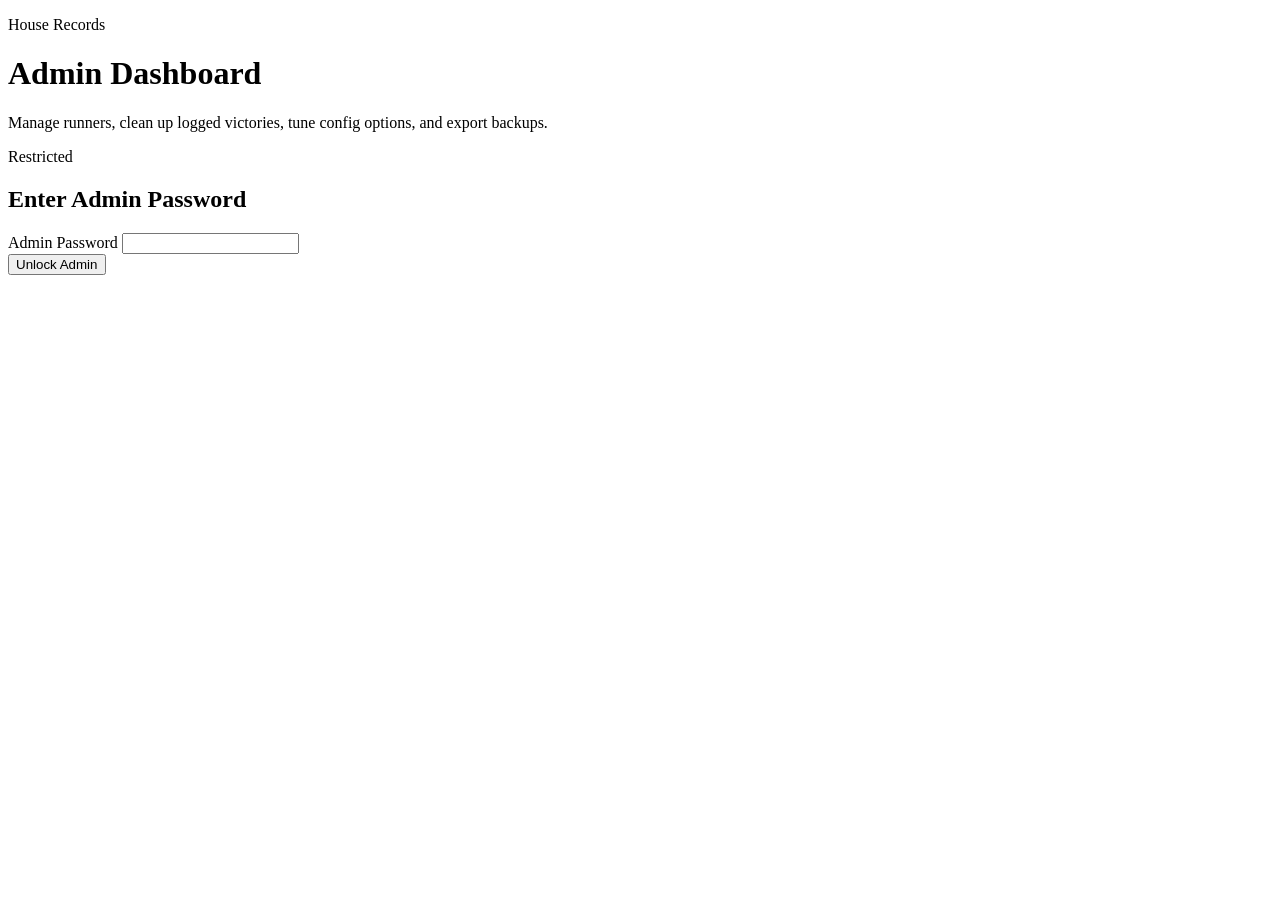
==== src/hades_ii_run_tracker/static/admin.html @ 6e24f5d1 "add admin panel" ====
<!doctype html>
<html lang="en">
    <head>
        <meta charset="utf-8">
        <meta name="viewport" content="width=device-width, initial-scale=1">
        <title>Admin | Hades II Run Tracker</title>
        <link rel="stylesheet" href="/static/styles.css">
    </head>
    <body>
        <header class="hero">
            <p class="eyebrow">House Records</p>
            <h1>Admin Dashboard</h1>
            <p>
                Manage runners, clean up logged victories, tune config options,
                and export backups.
            </p>
        </header>

        <main class="layout">
            <section id="login-panel" class="panel admin-login-panel">
                <div class="panel-heading">
                    <p class="eyebrow">Restricted</p>
                    <h2>Enter Admin Password</h2>
                </div>
                <form id="admin-login-form" class="run-form">
                    <label>
                        Admin Password
                        <input
                            id="admin-password"
                            type="password"
                            autocomplete="off"
                            required
                        >
                    </label>
                    <div class="modal-actions">
                        <button type="submit">Unlock Admin</button>
                    </div>
                    <p id="login-status" class="status" aria-live="polite"></p>
                </form>
            </section>

            <section id="admin-panel" class="content-stack" hidden>
                <section class="panel">
                    <div class="admin-toolbar">
                        <div class="panel-heading">
                            <p class="eyebrow">Controls</p>
                            <h2>Admin Actions</h2>
                        </div>
                        <div class="modal-actions">
                            <button id="refresh-admin" type="button">Refresh</button>
                            <button id="export-backup" type="button">Export Backup</button>
                            <button id="logout-admin" class="danger-button" type="button">
                                Log Out
                            </button>
                        </div>
                    </div>
                    <p id="admin-status" class="status" aria-live="polite"></p>
                </section>

                <section class="panel">
                    <div class="panel-heading">
                        <p class="eyebrow">Friends</p>
                        <h2>Users</h2>
                    </div>
                    <form id="add-user-form" class="admin-inline-form">
                        <label>
                            User ID
                            <input id="new-user-id" name="id" required>
                        </label>
                        <label>
                            Display Name
                            <input id="new-user-display-name" name="display_name" required>
                        </label>
                        <label>
                            Access Code
                            <input id="new-user-access-code" name="access_code" required>
                        </label>
                        <button type="submit">Add User</button>
                    </form>
                    <div id="admin-users" class="admin-list"></div>
                </section>

                <section class="panel">
                    <div class="panel-heading">
                        <p class="eyebrow">Cleanup</p>
                        <h2>Runs</h2>
                    </div>
                    <div id="admin-runs" class="admin-list"></div>
                </section>

                <section class="panel">
                    <div class="panel-heading">
                        <p class="eyebrow">Config</p>
                        <h2>Options And Analytics</h2>
                    </div>
                    <form id="admin-config-form" class="run-form">
                        <label>
                            Default Analytics Range
                            <input
                                id="admin-date-range-days"
                                type="number"
                                min="1"
                                max="365"
                                required
                            >
                        </label>
                        <label>
                            Weapons JSON
                            <textarea id="admin-weapons" rows="8" spellcheck="false"></textarea>
                        </label>
                        <label>
                            Boons JSON
                            <textarea id="admin-boons" rows="8" spellcheck="false"></textarea>
                        </label>
                        <div class="modal-actions">
                            <button type="submit">Save Config</button>
                        </div>
                    </form>
                </section>
            </section>
        </main>

        <script src="/static/admin.js"></script>
    </body>
</html>
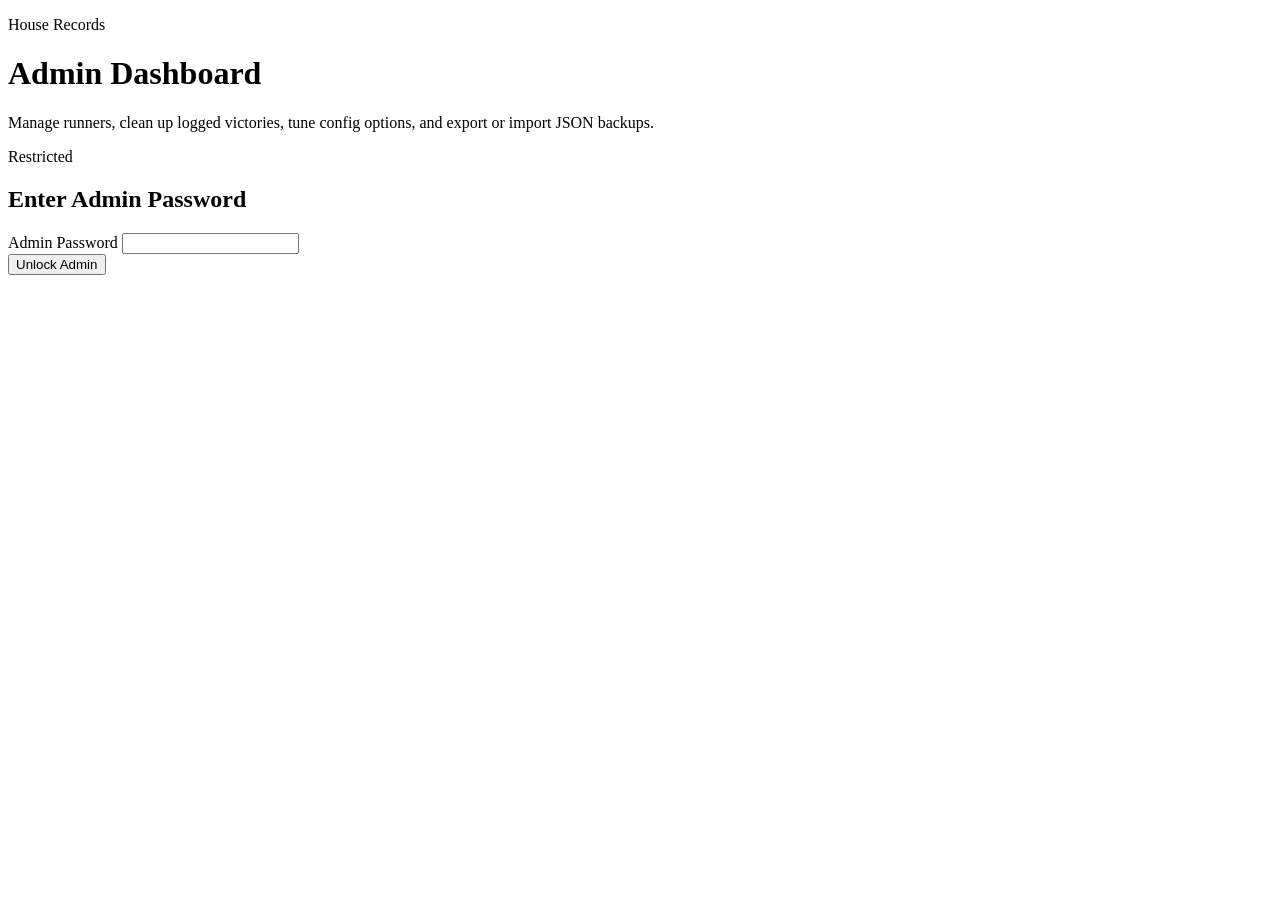
==== commit da0aff38: "implemented sqllite backend and fear metrics" ====
--- a/src/hades_ii_run_tracker/static/admin.html
+++ b/src/hades_ii_run_tracker/static/admin.html
@@ -12,7 +12,7 @@
             <h1>Admin Dashboard</h1>
             <p>
                 Manage runners, clean up logged victories, tune config options,
-                and export backups.
+                and export or import JSON backups.
             </p>
         </header>
 
@@ -49,6 +49,13 @@
                         <div class="modal-actions">
                             <button id="refresh-admin" type="button">Refresh</button>
                             <button id="export-backup" type="button">Export Backup</button>
+                            <button id="import-backup" type="button">Import Backup…</button>
+                            <input
+                                id="import-backup-file"
+                                type="file"
+                                accept="application/json,.json"
+                                hidden
+                            >
                             <button id="logout-admin" class="danger-button" type="button">
                                 Log Out
                             </button>
@@ -105,12 +112,30 @@
                             >
                         </label>
                         <label>
+                            Weighted victory fear multiplier
+                            <input
+                                id="admin-weighted-fear-multiplier"
+                                type="number"
+                                min="0"
+                                step="0.001"
+                                value="0"
+                                required
+                            >
+                            <span class="muted">
+                                Each run scores <code>1 + fear × multiplier</code> in weighted totals (API only for now).
+                            </span>
+                        </label>
+                        <label>
                             Weapons JSON
                             <textarea id="admin-weapons" rows="8" spellcheck="false"></textarea>
                         </label>
                         <label>
                             Boons JSON
                             <textarea id="admin-boons" rows="8" spellcheck="false"></textarea>
+                        </label>
+                        <label>
+                            Fear asset JSON
+                            <textarea id="admin-fear" rows="4" spellcheck="false"></textarea>
                         </label>
                         <div class="modal-actions">
                             <button type="submit">Save Config</button>
